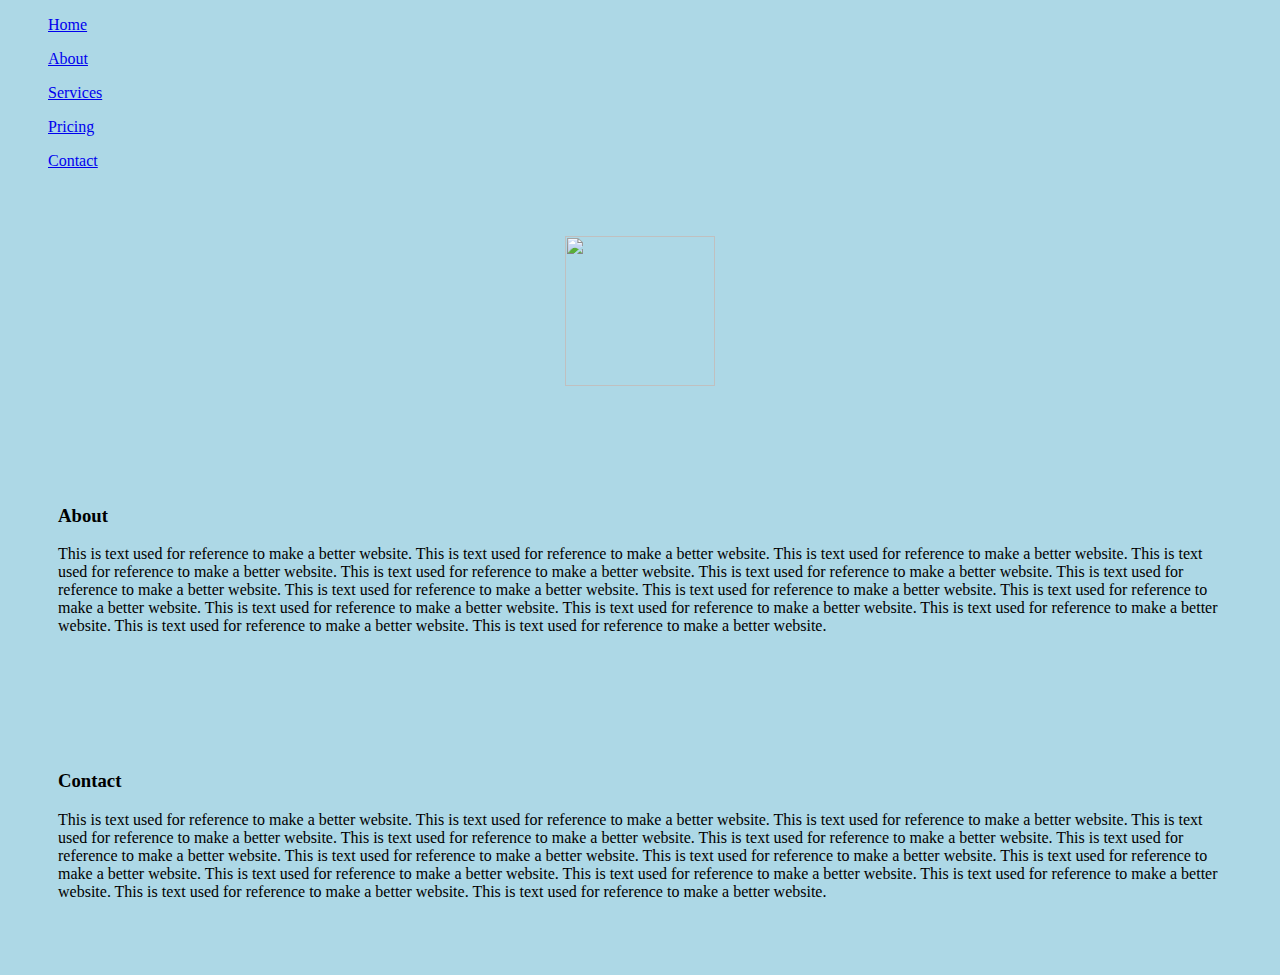
==== index.html @ 8cd7a038 "basic reference." ====
<!DOCTYPE html>
<html lang="en">
<head>
    <meta charset="UTF-8">
    <meta http-equiv="X-UA-Compatible" content="IE=edge">
    <meta name="viewport" content="width=device-width, initial-scale=1.0">
    <link rel="stylesheet" href="stylesheet.css">
    <title>FrostyDog</title>
</head>
<body>
    <header>
        <nav class="navbar">
            <li>        <!-- Need to align all links to upper righthand corner -->
                <ul><a href = "index.html">Home</a></ul> <!-- Both the 'Home' & 'About' pages will be on the same page -->
                <ul><a href = "#about">About</a></ul>
                <ul><a href = "services.html">Services</a></ul> <!-- Combine pricing and services -->
                <ul><a href = "services.html#pricing">Pricing</a></ul> <!-- Directory links to other pages -->
                <ul><a href = "#contact">Contact</a></ul>
            </li>
        </nav>
    </header>
    <main>
        <section id="slideshow">
            <!-- Add slideshow of images with a undertext of what this website is about -->
            <!-- Add descriptive text for all images incase of screen readers -->
            <img src="Images/ScoutReno.jpeg" class="Slides">
            <img src="Images/Poppy.jpeg" class="Slides">
            <img src="Images/Oliver.jpeg" class="Slides">
            <img src="Images/Archie.jpeg" class="Slides">
        </section>
        <section id = "about">
            <!-- Add about section with information detailing what this website is about -->
            <h3>About</h3>
            <p>
                This is text used for reference to make a better website.  This is text used for reference to make a better website.  This is text used for reference to make a better website.  This is text used for reference to make a better website.  This is text used for reference to make a better website.  This is text used for reference to make a better website.  This is text used for reference to make a better website.  This is text used for reference to make a better website.  This is text used for reference to make a better website.  This is text used for reference to make a better website.  This is text used for reference to make a better website.  This is text used for reference to make a better website.  This is text used for reference to make a better website.  This is text used for reference to make a better website.  This is text used for reference to make a better website. 
            </p>
        </section>
        <section id="contact">
            <!-- This section will be used for contact info. Copy to each page -->
            <h3>Contact</h3>
            <p>
                This is text used for reference to make a better website.  This is text used for reference to make a better website.  This is text used for reference to make a better website.  This is text used for reference to make a better website.  This is text used for reference to make a better website.  This is text used for reference to make a better website.  This is text used for reference to make a better website.  This is text used for reference to make a better website.  This is text used for reference to make a better website.  This is text used for reference to make a better website.  This is text used for reference to make a better website.  This is text used for reference to make a better website.  This is text used for reference to make a better website.  This is text used for reference to make a better website.  This is text used for reference to make a better website. 
            </p>
        </section>
    </main>
    <script src="index.js"></script>
</body>
</html>
---- stylesheet.css ----
* {
    background-color: lightblue;
}

#slideshow {
    padding: 50px;
    display: flex;
    justify-content: center;
}

.Slides {
    width: 150px;
    height: 150px;
}

#about {
    padding: 50px;
}

#services {
    padding : 50px;
}

#pricing {
    padding : 50px;
}

#contact {
    padding : 50px;
}
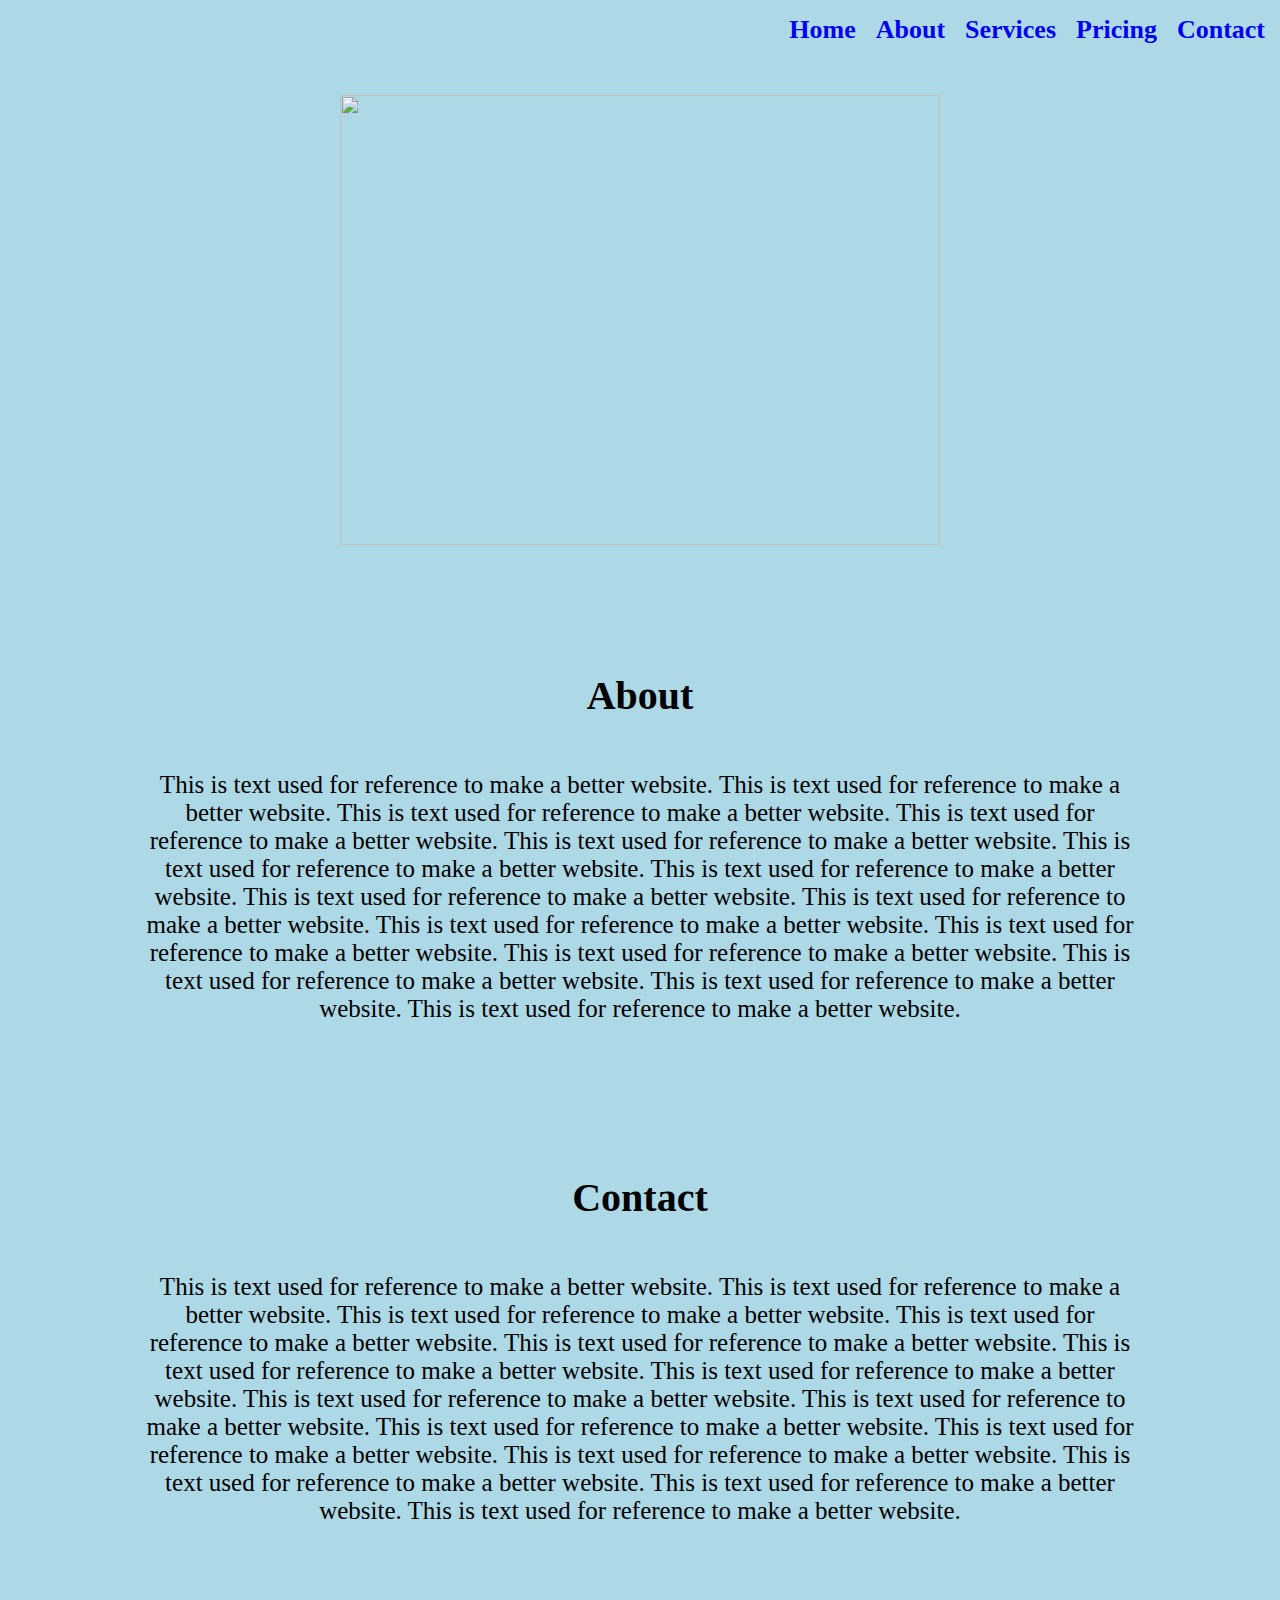
==== commit 799a6abc: "changed text slideshow and links" ====
--- a/index.html
+++ b/index.html
@@ -8,17 +8,13 @@
     <title>FrostyDog</title>
 </head>
 <body>
-    <header>
-        <nav class="navbar">
-            <li>        <!-- Need to align all links to upper righthand corner -->
-                <ul><a href = "index.html">Home</a></ul> <!-- Both the 'Home' & 'About' pages will be on the same page -->
-                <ul><a href = "#about">About</a></ul>
-                <ul><a href = "services.html">Services</a></ul> <!-- Combine pricing and services -->
-                <ul><a href = "services.html#pricing">Pricing</a></ul> <!-- Directory links to other pages -->
-                <ul><a href = "#contact">Contact</a></ul>
-            </li>
-        </nav>
-    </header>
+    <nav id="navbar">  
+            <a href = "index.html" class="navlinks">Home</a>
+            <a href = "#about" class="navlinks">About</a>
+            <a href = "services.html" class="navlinks">Services</a>
+            <a href = "services.html#pricing" class="navlinks">Pricing</a>
+            <a href = "#contact" class="navlinks">Contact</a>
+    </nav>
     <main>
         <section id="slideshow">
             <!-- Add slideshow of images with a undertext of what this website is about -->
@@ -27,17 +23,18 @@
             <img src="Images/Poppy.jpeg" class="Slides">
             <img src="Images/Oliver.jpeg" class="Slides">
             <img src="Images/Archie.jpeg" class="Slides">
+            <img src="Images/Nala.jpeg" class="Slides">
         </section>
         <section id = "about">
             <!-- Add about section with information detailing what this website is about -->
-            <h3>About</h3>
+            <h1>About</h1>
             <p>
                 This is text used for reference to make a better website.  This is text used for reference to make a better website.  This is text used for reference to make a better website.  This is text used for reference to make a better website.  This is text used for reference to make a better website.  This is text used for reference to make a better website.  This is text used for reference to make a better website.  This is text used for reference to make a better website.  This is text used for reference to make a better website.  This is text used for reference to make a better website.  This is text used for reference to make a better website.  This is text used for reference to make a better website.  This is text used for reference to make a better website.  This is text used for reference to make a better website.  This is text used for reference to make a better website. 
             </p>
         </section>
         <section id="contact">
             <!-- This section will be used for contact info. Copy to each page -->
-            <h3>Contact</h3>
+            <h1>Contact</h1>
             <p>
                 This is text used for reference to make a better website.  This is text used for reference to make a better website.  This is text used for reference to make a better website.  This is text used for reference to make a better website.  This is text used for reference to make a better website.  This is text used for reference to make a better website.  This is text used for reference to make a better website.  This is text used for reference to make a better website.  This is text used for reference to make a better website.  This is text used for reference to make a better website.  This is text used for reference to make a better website.  This is text used for reference to make a better website.  This is text used for reference to make a better website.  This is text used for reference to make a better website.  This is text used for reference to make a better website. 
             </p>
--- a/stylesheet.css
+++ b/stylesheet.css
@@ -1,5 +1,23 @@
 * {
     background-color: lightblue;
+}
+
+body {
+    margin: 0;
+}
+
+#navbar {
+    display : flex;
+    gap: 20px;
+    justify-content: flex-end;
+    padding-right: 15px;
+    padding-top: 15px;
+}
+
+.navlinks {
+    text-decoration: none;
+    font-weight: bolder;
+    font-size: 26px;
 }
 
 #slideshow {
@@ -9,22 +27,42 @@
 }
 
 .Slides {
-    width: 150px;
-    height: 150px;
+    width: 600px;
+    height: 450px;
 }
 
 #about {
     padding: 50px;
+    display: flex;
+    flex-direction: column;
 }
 
 #services {
     padding : 50px;
+    display: flex;
+    flex-direction: column;
 }
 
 #pricing {
     padding : 50px;
+    display: flex;
+    flex-direction: column;
 }
 
 #contact {
     padding : 50px;
+    display: flex;
+    flex-direction: column;
+}
+
+h1 {
+    text-align: center;
+    font-size: 40px;
+}
+
+p {
+    text-align: center;
+    font-size: 25px;
+    width: 1000px;
+    align-self: center;
 }